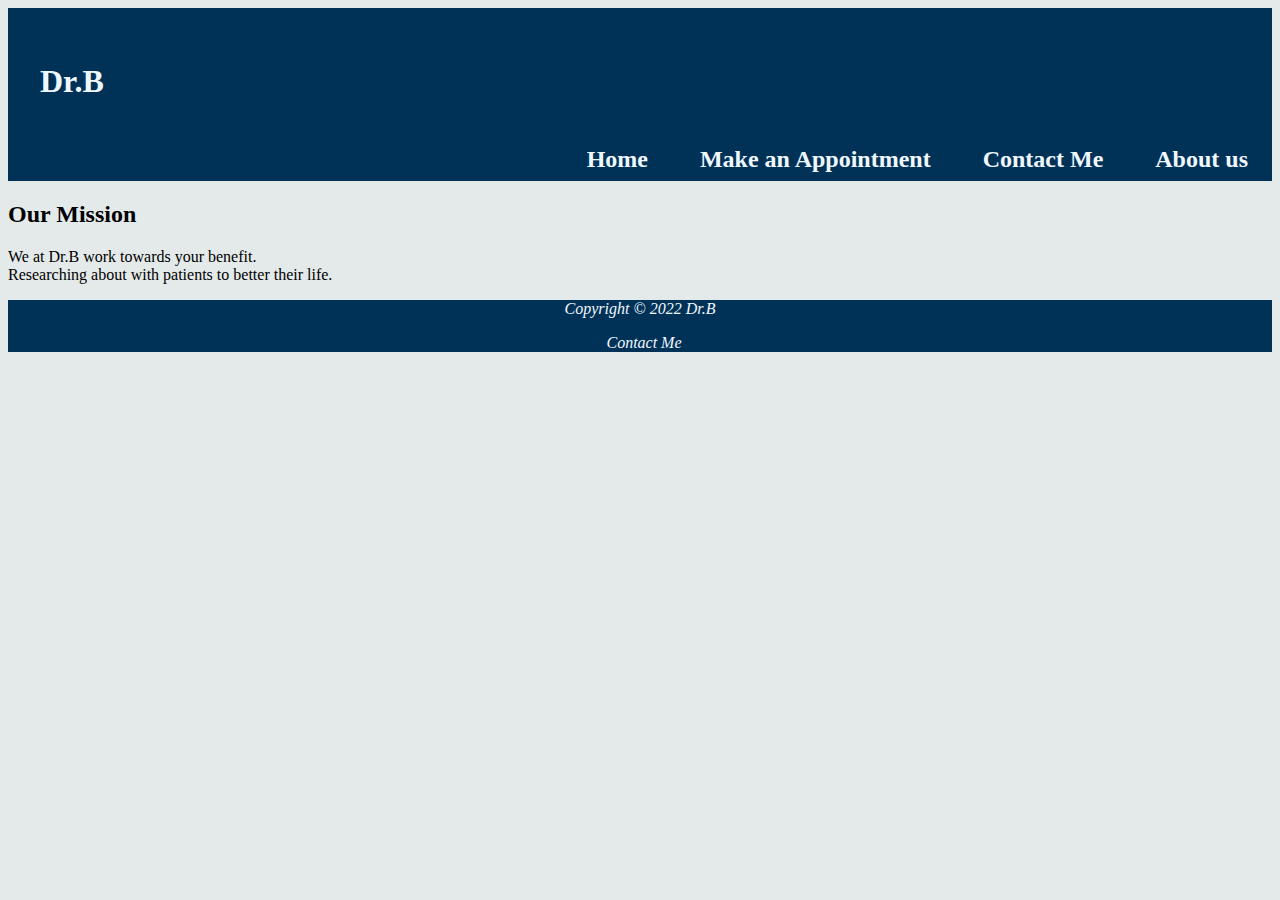
==== html/aboutus.html @ 246a7884 "Add files via upload" ====
<!DOCTYPE html>
<html lang="en">
    <head>
        <meta charset="UTF-8">
        <meta http-equiv="X-UA-Compatible" content="IE=edge">
        <meta name="viewport" content="width=device-width, initial-scale=1.0">
        <link rel="stylesheet" href="..\css\style.css">
        <title>Dr.Brandon Medical Office</title>
    </head>
    <body>

        <header>
            <a href="index.html"><h1>Dr.B</h1></a>
        </header>
        
        <nav>
            <a href="..\index.html">Home</a>
            <a href="appointment.html">Make an Appointment</a>
            <a href="contact.html">Contact Me</a>
            <a href="aboutus.html">About us</a>
        </nav>

        <h2>Our Mission</h2>

        <p>
            We at Dr.B work towards your benefit.<br>
            Researching about with patients to better their life.

        </p>

        <footer>
            <p>Copyright &copy; 2022 Dr.B</p>
            <a href="mailto:bjuarez.fernan@gmail.com">Contact Me</a>
        </footer>
    </body>
</html>
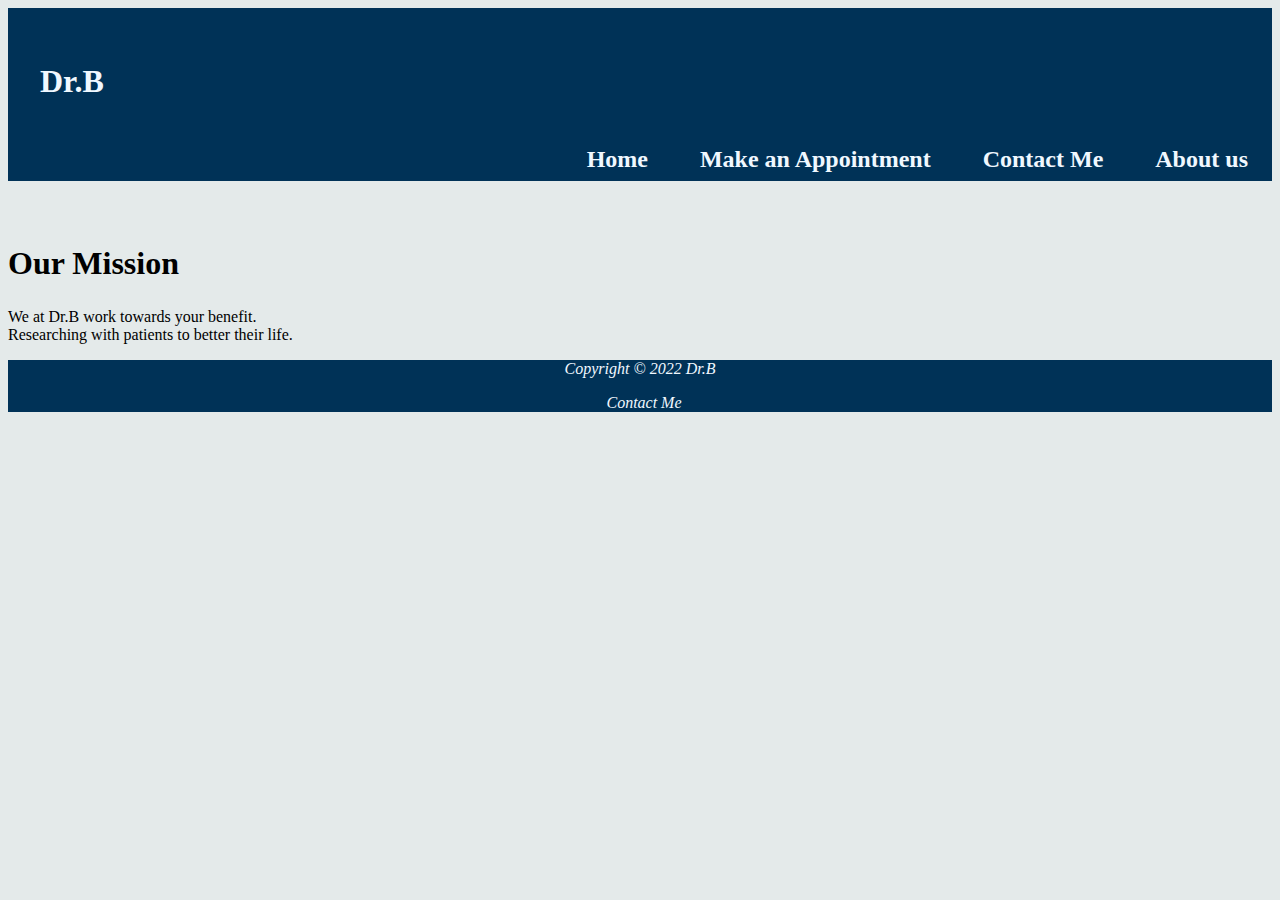
==== commit 93f293de: "Updated" ====
--- a/html/aboutus.html
+++ b/html/aboutus.html
@@ -20,13 +20,15 @@
             <a href="aboutus.html">About us</a>
         </nav>
 
-        <h2>Our Mission</h2>
+        <main>
+            <h2>Our Mission</h2>
+            <p>
+                We at Dr.B work towards your benefit.<br>
+                Researching with patients to better their life.
+            </p>
 
-        <p>
-            We at Dr.B work towards your benefit.<br>
-            Researching about with patients to better their life.
+        </main>
 
-        </p>
 
         <footer>
             <p>Copyright &copy; 2022 Dr.B</p>
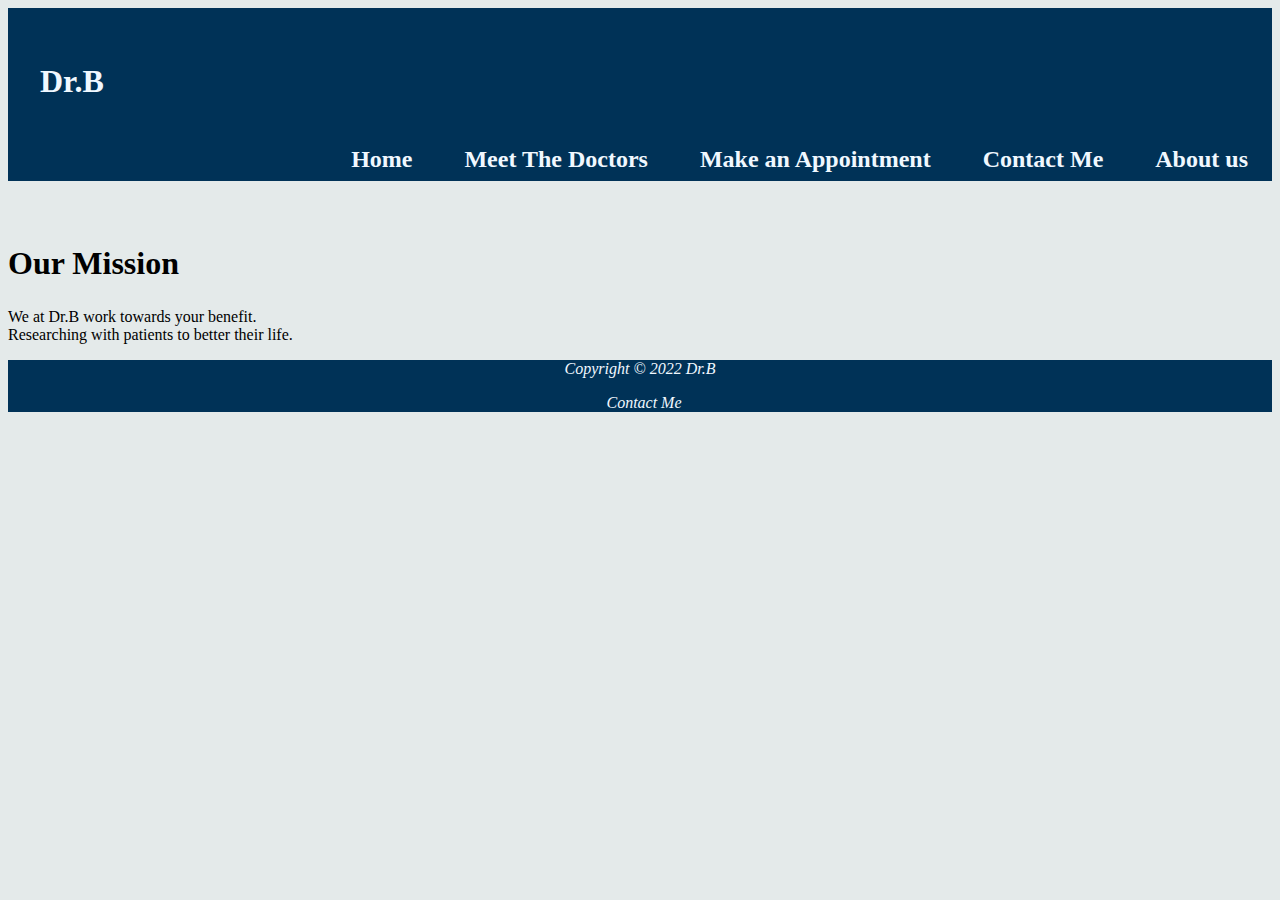
==== commit afb11810: "Addition of nav bar access meetthedocs/html" ====
--- a/html/aboutus.html
+++ b/html/aboutus.html
@@ -15,6 +15,7 @@
         
         <nav>
             <a href="..\index.html">Home</a>
+            <a href="meetthedocs.html">Meet The Doctors</a>
             <a href="appointment.html">Make an Appointment</a>
             <a href="contact.html">Contact Me</a>
             <a href="aboutus.html">About us</a>
